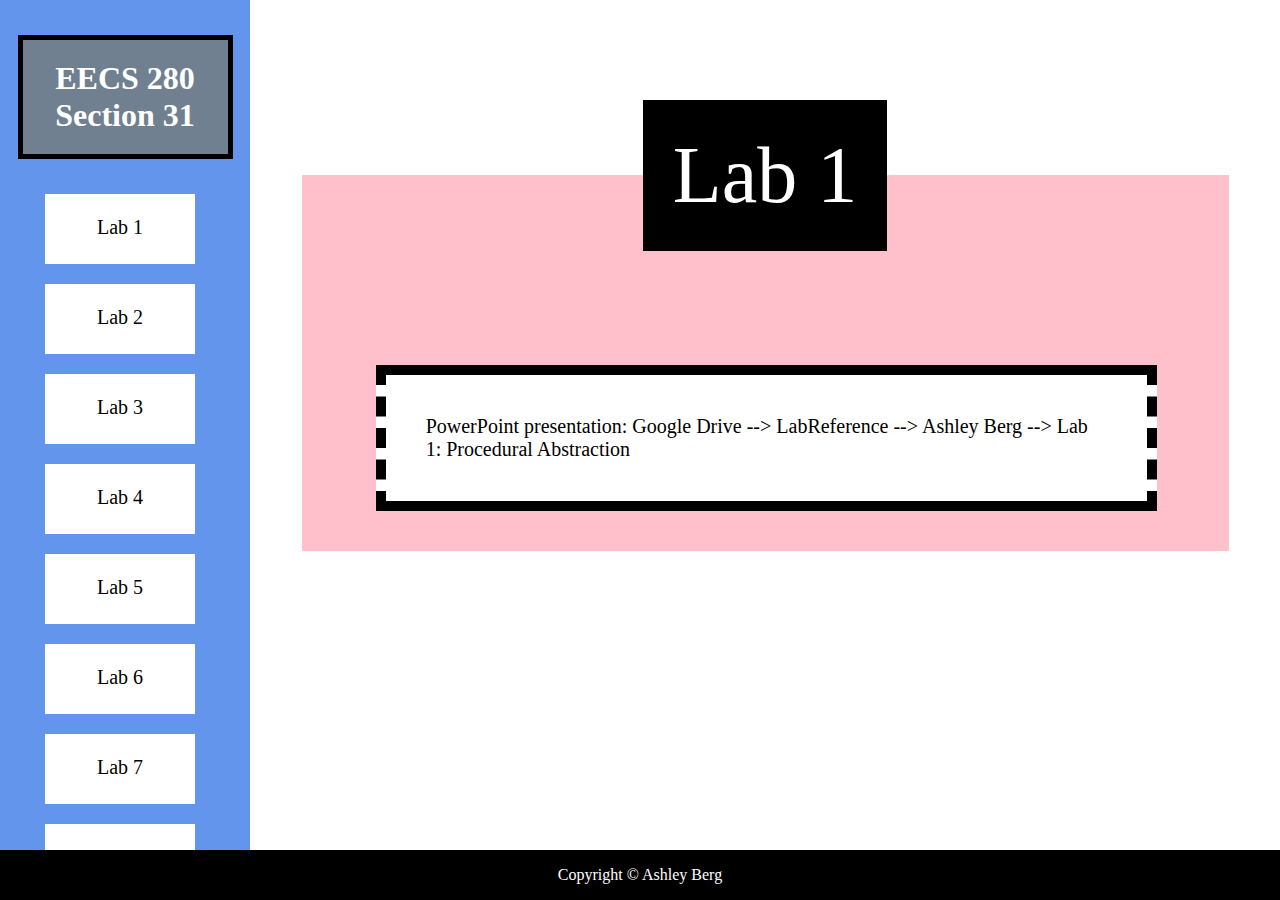
==== lab01.html @ 8dae2f68 "Initial commit on local" ====
<!DOCTYPE html>
<html>
  <head>
  	<link rel="stylesheet" type="text/css" href="style.css">
    <meta charset="utf-8">

    <title> EECS 280 Section 31: Lab 1 </title>
  </head>
  <body>

    <div id="sideBar"> 
      <a href="index.html"> <div id="classTitle"> <p> EECS 280 <br> Section 31 </p> </div> </a>
      <a href="lab01.html"><div class="labButtons"> <p> Lab 1 </p> </div> </a>
      <a href="lab02.html"> <div class="labButtons"> <p> Lab 2 </p></div> </a>
      <a href="lab03Landing.html"><div class="labButtons"> <p> Lab 3 </p> </div> </a> 
      <a href="lab04Landing.html"><div class="labButtons"> <p> Lab 4 </p> </div></a> 
      <a href="lab05Results.html"><div class="labButtons"> <p> Lab 5 </p></div></a>
      <div class="labButtons"> <p> Lab 6 </p> </div> 
      <div class="labButtons"> <p> Lab 7 </p> </div>
      <div class="labButtons"> <p> Lab 8 </p></div>
      <div class="labButtons"> <p> Lab 9 </p> </div> 
      <div class="labButtons"> <p> Lab 10 </p> </div>
      <div id="lastButton" class="labButtons"> <p> Lab 11 </p></div>
    </div>

    <div id="labSide">
     
      <div id="titleContainer"> <center> <p id="labTitle"> Lab 1 </p> </center> </div>
      
      <div id="multChoiceContainer"> 
          <div id="spacer"> </div>

          <div class="questionContainer"> 
            <p class="question"> PowerPoint presentation: Google Drive --> LabReference --> Ashley Berg --> Lab 1: Procedural Abstraction </p> 
          </div>

      </div>

    </div>

  	<div id="footer"> 

  		<p> Copyright © Ashley Berg </p>

  	</div>

  </body>
</html>
---- style.css ----
body {
	background-color: white;
	margin: 0;
	padding: 0;
	font-family: Helvetica Neue;
}

#sideBar {
	background-color: cornflowerblue;
	width: 250px;
	height: 100%;
	position: absolute;
	top: 0;
	overflow: scroll;
}

#labSide {
	background-color: white;
	position: absolute;
	left: 250px;
	top: 0;
	right: 0;
	bottom: 0;
	overflow: scroll;
}

#titleContainer {
	position: absolute;
	top: 100px;
	width: 100%;
	z-index: 10;
}

#labTitle {
	background-color: black;
	padding: 30px;
	font-size: 80px;
	margin: 0;
	color: white;
	width: auto;
	display: inline-block;
}


#infoContainer {
	width: 90%;
	height: 60%;
	position: absolute;
	top: 175px;
	left: 5%;
	margin-bottom: 90px;
	background-color: pink;	
}

#labSectionInfo {
	display: inline-block;
	margin-top: 100px;
	padding: 50px;
	font-size: 40px;
	line-height: 75px;
	font-weight: bold;
	color: black;
}

#mainContainer {
	width: 90%;
	position: absolute;
	top: 175px;
	left: 5%;
	background-color: pink;
}

#vocabSection {
	width: 80%;
	margin: auto;
	background-color: white;
	position: relative;
	margin-top: 145px;
	border: 10px dashed slategray;
	padding-bottom: 10px;
}

#vocabSection p {
	font-size: 35px;
	text-align: center;
	color: black;
	font-weight: bold;
}

#vocabSection ul {
	margin-left: 3%;
	font-size: 20px;
}

#quizSection {
	width: 80%;
	margin: auto;
	height: 200px;
	background-color: white;
	position: relative;
	margin-top: 80px;
	margin-bottom: 100px;
	border: 10px dashed slategray;
}

#take {
	position: absolute;
	left: 0;
	right: 50%;
	height: 100%;
}

#take div {
	position: relative;
	margin: auto;
	color: white;
	width: 70%;
	height: 50%;
	background-color: cornflowerblue;
	text-align: center;
	top: 25%;
}

#results {
	position: absolute;
	left: 50%;
	right: 0;
	height: 100%;
}

#results div {
	position: relative;
	color: white;
	margin: auto;
	width: 70%;
	height: 50%;
	background-color: cornflowerblue;
	text-align: center;
	top: 25%;
}

#results div p, #take div p {
	margin: 0;
	padding-top: 40px;
	position: relative;
	font-size: 20px;
	color: black;
}

#multChoiceContainer {
	width: 90%;
	position: absolute;
	top: 175px;
	left: 5%;
	margin-bottom: 90px;
	background-color: pink;
	padding-top: 40px;
}

#spacer {
	position: relative;
	top: 105px;
	left: 8%;
	background-color: pink;
	width: 80%;
	height: 150px;
	color: black;
	font-size: 30px;
}

.questionContainer {
	width: 80%;
	margin-bottom: 40px;
	position: relative;
	display: block;
	left: 8%;
	background-color: white;
	padding: 10px;
	font-size: 20px;
	border-top: 10px solid black;
	border-bottom: 10px solid black;
	border-left: 10px dashed black;
	border-right: 10px dashed black;
	display: block;
}

.questionContainer form {
	margin-left: 30px;
	margin-top: 40px;
	margin-right: 40px;
	margin-bottom: 40px;
	display: block;
}

img {
	border: 5px solid cornflowerblue;
	margin-top: 20px;
	margin-bottom: 10px;
}

input[type=text] {
	border: 3px solid black;
	width: 100%;
	height: 43px;
	margin-top: 25px;
	margin-right: 30px;
	font-size: 20px;
}

input[type=submit] {
	border: 3px solid black;
	background-color: slategray;
	color: white;
	height: 50px;
	width: 20%;
	padding: 10px;
	display: block;
}

input[type=radio] {
	margin-top: 25px;
	margin-right: 15px;
}

.questionContainer ul {
	display: block;
	margin-left: 40px;
}

.questionContainer label {
	color: black;
	margin-top: 10px;
	margin-bottom: 10px;
	margin-left: 25px;
	font-size: 20px;
}

.question  {
	display: block;
	padding: 10px;
	margin-left: 20px;
	margin-right: 20px;

}

.Warmup {
	background-color: lightgray;
}

.answer {
	display: inline-block;
	padding: 10px;
	border: 2px solid green;
	margin-left: 30px;
}

a {
	text-decoration: none;
}

.labButtons {
	width: 60%;
	height: 70px;
	background-color: white;
	position: relative;
	top: 0%;
	left: 18%;
	text-align: center;
	margin-bottom: 10px;
}

#lastButton { 
	margin-bottom: 70px;
}

#classTitle {
	width: 70%;
	position: relative;
	top: 0%;
	left: 7%;
	margin-top: 35px;
	margin-bottom: 35px;
	text-align: center;
	font-size: 32px;
	border: 5px solid black;
	padding-top: 20px;
	padding-right: 15px;
	padding-bottom: 20px;
	padding-left: 15px;
	background-color: slategray;
	font-weight: bold;
}

#classTitle p {
	margin: 0;
	color: white;
}

.labButtons p {
	color: black;
	font-size: 20px;
	top: 22px;
	position: relative;
}

#footer {
	background-color: black;
	width: 100%;
	height: 50px;
	position: absolute;
	bottom: 0;
	text-align: center;
}

#footer p {
	color: white;
}
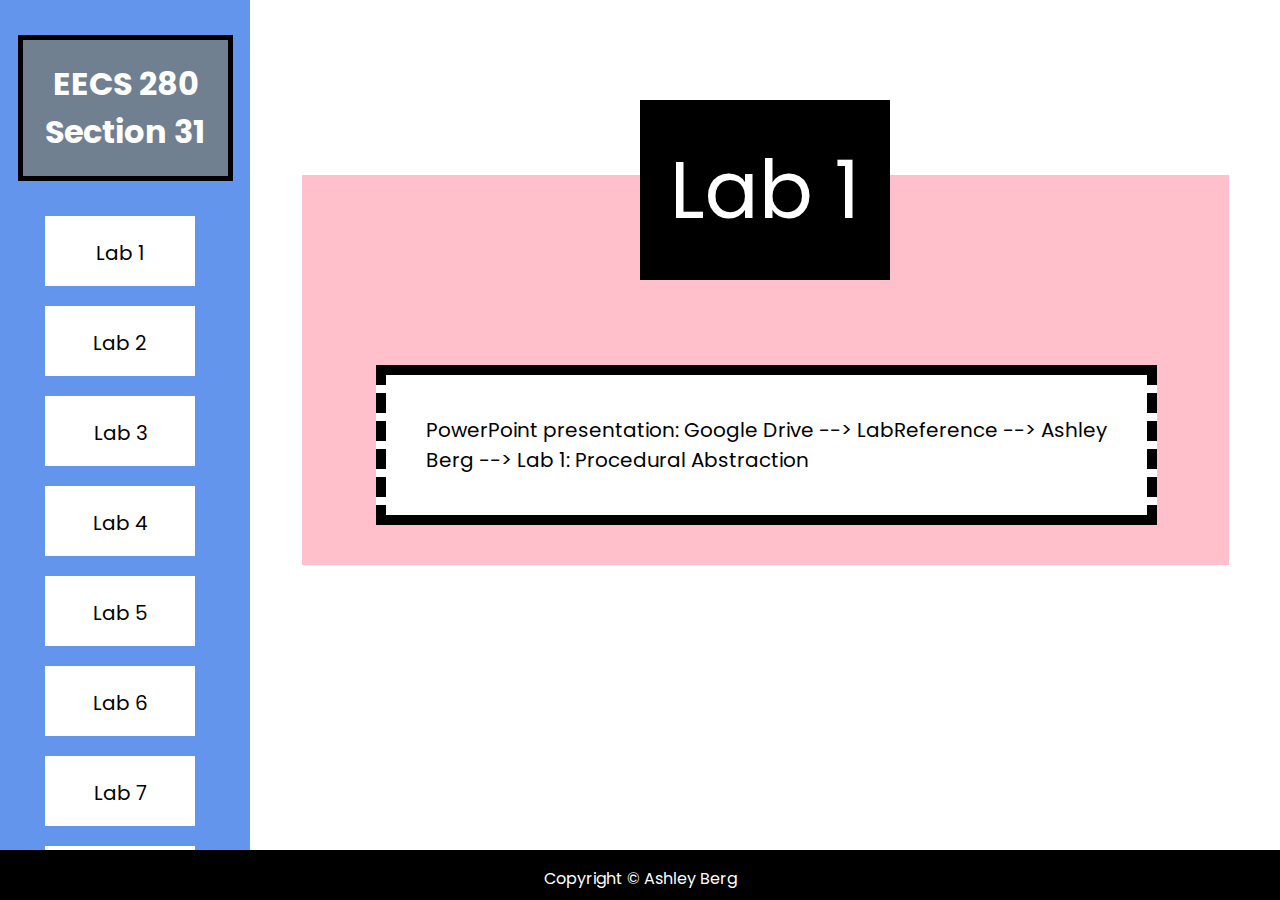
==== commit 3e0f9be2: "changed font to Poppins" ====
--- a/lab01.html
+++ b/lab01.html
@@ -2,6 +2,7 @@
 <html>
   <head>
   	<link rel="stylesheet" type="text/css" href="style.css">
+    <link href='https://fonts.googleapis.com/css?family=Poppins' rel='stylesheet'>
     <meta charset="utf-8">
 
     <title> EECS 280 Section 31: Lab 1 </title>
--- a/style.css
+++ b/style.css
@@ -2,7 +2,7 @@
 	background-color: white;
 	margin: 0;
 	padding: 0;
-	font-family: Helvetica Neue;
+	font-family: Poppins;
 }
 
 #sideBar {
